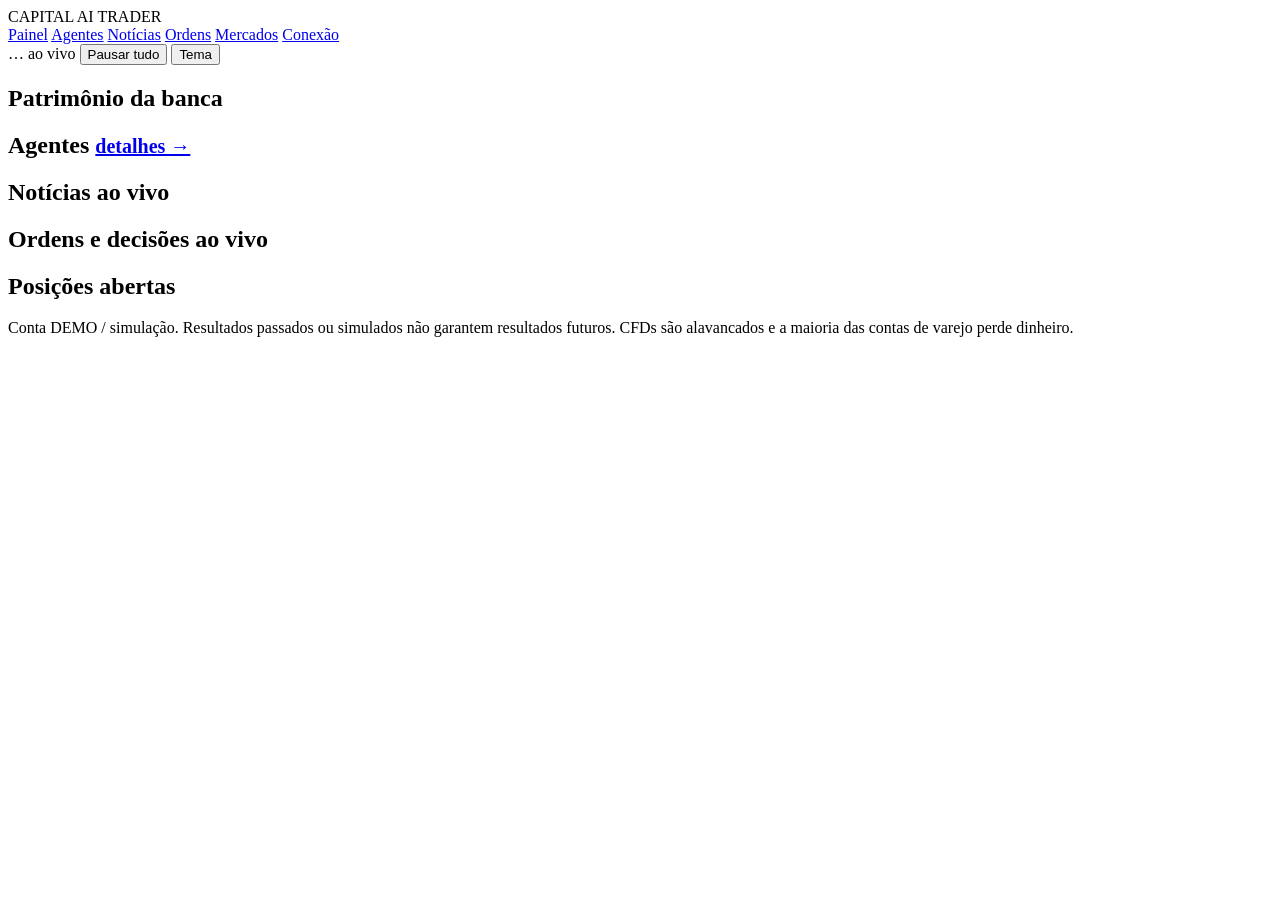
==== app/static/index.html @ 40db2600 "App completo: backend FastAPI + painel web, 5 agentes, preços via WebSocket, notícias contínuas e ge" ====
<!doctype html>
<html lang="pt-BR">
<head>
<meta charset="utf-8">
<meta name="viewport" content="width=device-width, initial-scale=1">
<title>Capital AI Trader</title>
<link rel="stylesheet" href="/static/app.css">
</head>
<body>
<header class="top">
  <div class="brand">CAPITAL AI TRADER</div>
  <nav id="tabs">
    <a href="#painel" data-tab="painel">Painel</a>
    <a href="#agentes" data-tab="agentes">Agentes</a>
    <a href="#noticias" data-tab="noticias">Notícias</a>
    <a href="#ordens" data-tab="ordens">Ordens</a>
    <a href="#mercados" data-tab="mercados">Mercados</a>
    <a href="#conexao" data-tab="conexao">Conexão</a>
  </nav>
  <div class="top-right">
    <span class="pill" id="mode-pill">…</span>
    <span class="pill" id="live-pill"><i class="dot"></i>ao vivo</span>
    <button class="btn warn" id="kill-btn" type="button">Pausar tudo</button>
    <button class="btn ghost" id="theme-btn" type="button">Tema</button>
  </div>
</header>
<div class="ticker" id="tape" aria-label="Cotações ao vivo"></div>
<div class="banner" id="banner" hidden></div>

<main>
  <!-- ================= PAINEL ================= -->
  <section class="tab" id="tab-painel">
    <div class="kpis" id="kpis"></div>
    <div class="grid g-2-1">
      <div class="card">
        <h2>Patrimônio da banca <small id="eq-sub"></small></h2>
        <div class="chart" id="eq-chart"></div>
      </div>
      <div class="card">
        <h2>Agentes <small><a href="#agentes">detalhes →</a></small></h2>
        <div id="agent-mini"></div>
      </div>
    </div>
    <div class="grid g-3">
      <div class="card"><h2>Notícias ao vivo <small id="news-rate"></small></h2><ul class="feed" id="news-live"></ul></div>
      <div class="card"><h2>Ordens e decisões ao vivo</h2><ul class="feed" id="dec-live"></ul></div>
      <div class="card"><h2>Posições abertas <small id="pos-count"></small></h2><div id="pos-mini"></div></div>
    </div>
  </section>

  <!-- ================= AGENTES ================= -->
  <section class="tab" id="tab-agentes" hidden>
    <p class="lead">Cada agente tem um estilo e um tempo gráfico. Eles só <b>propõem</b> ordens: o gestor de risco decide se a ordem vai para a corretora. Agentes com resultado ruim nos últimos 15+ trades são pausados automaticamente.</p>
    <div class="agents" id="agents"></div>
    <div class="card">
      <h2>Regras gerais de risco</h2>
      <form class="risk-form" id="risk-form">
        <label>Banca inicial ($)<input name="start_balance" type="number" step="1" min="1"></label>
        <label>Meta ($)<input name="target_balance" type="number" step="1" min="1"></label>
        <label>Perda máx. no dia (%, 0 = desligado)<input name="max_daily_loss" type="number" step="0.5" min="0" max="100"></label>
        <label class="chk"><input name="stop_at_target" type="checkbox"> Parar ao atingir a meta</label>
        <div class="row"><button class="btn" type="submit">Salvar regras</button>
          <button class="btn ghost" type="button" id="reset-bank">Reiniciar banca virtual</button>
          <button class="btn ghost" type="button" id="retrain">Retreinar modelo ML</button></div>
      </form>
      <div id="model-box" class="muted small"></div>
    </div>
  </section>

  <!-- ================= NOTÍCIAS ================= -->
  <section class="tab" id="tab-noticias" hidden>
    <div class="grid g-1-2">
      <div class="card"><h2>Sentimento por ativo <small>últimas 6 h</small></h2><div id="sent-bars"></div>
        <h2 style="margin-top:16px">Fontes</h2><div id="sources" class="small"></div></div>
      <div class="card">
        <h2>Fluxo de notícias
          <span class="filters"><select id="nf-ticker"><option value="">todos os ativos</option></select>
          <label class="chk small"><input type="checkbox" id="nf-rel"> só relevantes</label></span></h2>
        <ul class="feed tall" id="news-all"></ul>
      </div>
    </div>
  </section>

  <!-- ================= ORDENS ================= -->
  <section class="tab" id="tab-ordens" hidden>
    <div class="card"><h2>Posições abertas <span class="filters"><button class="btn danger sm" id="close-all" type="button">Fechar todas</button></span></h2><div class="scroll-x" id="pos-full"></div></div>
    <div class="grid g-2">
      <div class="card"><h2>Decisões do gestor de risco</h2><div class="scroll" id="dec-table"></div></div>
      <div class="card"><h2>Trades fechados</h2><div class="scroll" id="trades-table"></div></div>
    </div>
    <div class="card"><h2>Eventos</h2><ul class="feed" id="events"></ul></div>
  </section>

  <!-- ================= MERCADOS ================= -->
  <section class="tab" id="tab-mercados" hidden>
    <div class="quotes" id="quotes"></div>
    <div class="card">
      <h2><span id="chart-title">Gráfico</span>
        <span class="filters"><select id="chart-res">
          <option value="MINUTE">1 min</option><option value="MINUTE_5">5 min</option><option value="MINUTE_15" selected>15 min</option>
          <option value="HOUR">1 h</option><option value="HOUR_4">4 h</option><option value="DAY">diário</option></select></span></h2>
      <div class="chart tall" id="px-chart"></div>
      <div class="legend small"><span><i class="sw up"></i>candle de alta</span><span><i class="sw dn"></i>candle de baixa</span><span><i class="sw ln"></i>entrada / stop / alvo das posições</span></div>
    </div>
  </section>

  <!-- ================= CONEXÃO ================= -->
  <section class="tab" id="tab-conexao" hidden>
    <div class="grid g-2">
      <div class="card">
        <h2>Conectar à Capital.com (conta DEMO)</h2>
        <div id="conn-status" class="status-box"></div>
        <ol class="steps">
          <li>Na Capital.com, ative a <b>autenticação em dois fatores</b>.</li>
          <li>Vá em <b>Configurações → API integrations → Generate new key</b>, crie uma <b>senha para a chave</b> e copie a chave.</li>
          <li>Preencha abaixo, clique em <b>Testar</b>, escolha a conta demo e clique em <b>Salvar e conectar</b>.</li>
        </ol>
        <form id="conn-form" autocomplete="off">
          <label>Chave da API<input name="api_key" type="password" placeholder="deixe vazio para manter a atual"></label>
          <label>E-mail de login da Capital.com<input name="identifier" type="email"></label>
          <label>Senha da CHAVE de API (não é a senha da conta)<input name="password" type="password" placeholder="deixe vazio para manter a atual"></label>
          <label>Conta demo<select name="account_id"><option value="">padrão da Capital.com</option></select></label>
          <div class="row">
            <button class="btn ghost" type="button" id="conn-test">Testar</button>
            <button class="btn" type="submit">Salvar e conectar</button>
            <button class="btn ghost" type="button" id="conn-sim">Voltar ao simulador</button>
          </div>
        </form>
        <div id="conn-result" class="small"></div>
        <p class="muted small">As credenciais ficam só no arquivo <code>.env</code> do seu computador (permissão só para o seu usuário). O app recusa a conta real: só opera no servidor DEMO.</p>
      </div>
      <div class="card">
        <h2>Ordem de teste</h2>
        <p class="small">Abre a menor posição possível na sua conta demo, confere se ela aparece e fecha em seguida. Depois confira no app da Capital.com.</p>
        <div class="row"><select id="to-epic"></select><button class="btn" id="to-btn" type="button">Enviar ordem de teste</button></div>
        <div id="to-result" class="small"></div>
        <h2 style="margin-top:18px">Status</h2>
        <table class="kv" id="sys-status"></table>
      </div>
    </div>
  </section>
</main>
<footer class="foot">Conta DEMO / simulação. Resultados passados ou simulados não garantem resultados futuros. CFDs são alavancados e a maioria das contas de varejo perde dinheiro.</footer>
<div class="tip" id="tip"></div>
<script src="/static/app.js"></script>
</body>
</html>
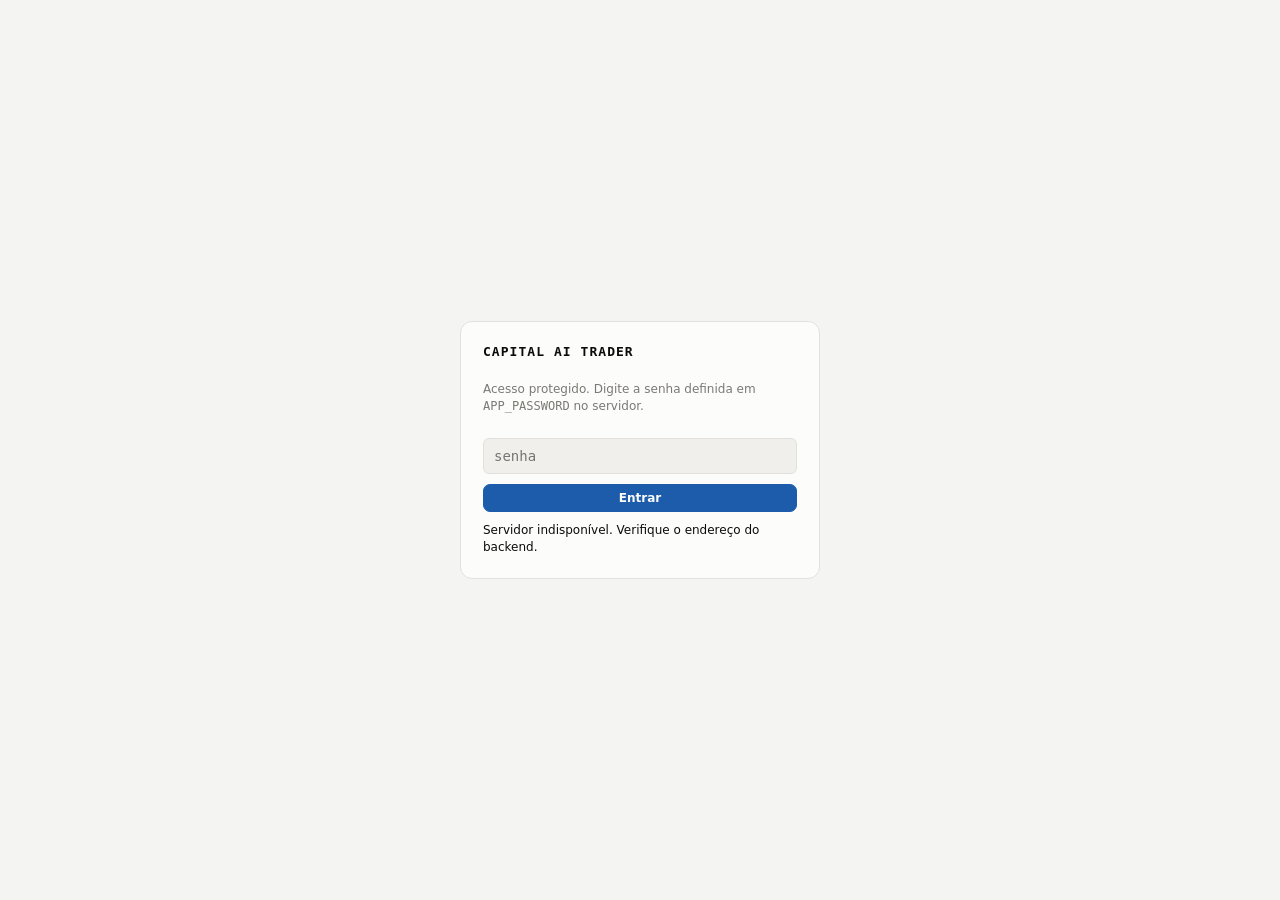
==== commit 9bbac938: "Dados reais (Alpaca/SEC/StockTwits), agente de pesquisa, IA local, login e deploy Railway/Vercel Co-" ====
--- a/app/static/index.html
+++ b/app/static/index.html
@@ -4,18 +4,30 @@
 <meta charset="utf-8">
 <meta name="viewport" content="width=device-width, initial-scale=1">
 <title>Capital AI Trader</title>
-<link rel="stylesheet" href="/static/app.css">
+<link rel="stylesheet" href="app.css">
+<script src="config.js"></script>
 </head>
 <body>
+<div class="login" id="login" hidden>
+  <form class="login-box" id="login-form">
+    <div class="brand">CAPITAL AI TRADER</div>
+    <p class="muted small">Acesso protegido. Digite a senha definida em <code>APP_PASSWORD</code> no servidor.</p>
+    <input type="password" name="password" placeholder="senha" autocomplete="current-password" required>
+    <button class="btn" type="submit">Entrar</button>
+    <div class="small" id="login-msg"></div>
+  </form>
+</div>
+
 <header class="top">
   <div class="brand">CAPITAL AI TRADER</div>
   <nav id="tabs">
     <a href="#painel" data-tab="painel">Painel</a>
     <a href="#agentes" data-tab="agentes">Agentes</a>
+    <a href="#pesquisa" data-tab="pesquisa">Pesquisa</a>
     <a href="#noticias" data-tab="noticias">Notícias</a>
     <a href="#ordens" data-tab="ordens">Ordens</a>
     <a href="#mercados" data-tab="mercados">Mercados</a>
-    <a href="#conexao" data-tab="conexao">Conexão</a>
+    <a href="#config" data-tab="config">Configurações</a>
   </nav>
   <div class="top-right">
     <span class="pill" id="mode-pill">…</span>
@@ -32,14 +44,8 @@
   <section class="tab" id="tab-painel">
     <div class="kpis" id="kpis"></div>
     <div class="grid g-2-1">
-      <div class="card">
-        <h2>Patrimônio da banca <small id="eq-sub"></small></h2>
-        <div class="chart" id="eq-chart"></div>
-      </div>
-      <div class="card">
-        <h2>Agentes <small><a href="#agentes">detalhes →</a></small></h2>
-        <div id="agent-mini"></div>
-      </div>
+      <div class="card"><h2>Patrimônio da banca <small id="eq-sub"></small></h2><div class="chart" id="eq-chart"></div></div>
+      <div class="card"><h2>Agentes <small><a href="#agentes">detalhes →</a></small></h2><div id="agent-mini"></div></div>
     </div>
     <div class="grid g-3">
       <div class="card"><h2>Notícias ao vivo <small id="news-rate"></small></h2><ul class="feed" id="news-live"></ul></div>
@@ -50,7 +56,7 @@
 
   <!-- ================= AGENTES ================= -->
   <section class="tab" id="tab-agentes" hidden>
-    <p class="lead">Cada agente tem um estilo e um tempo gráfico. Eles só <b>propõem</b> ordens: o gestor de risco decide se a ordem vai para a corretora. Agentes com resultado ruim nos últimos 15+ trades são pausados automaticamente.</p>
+    <p class="lead">Cada agente tem um estilo e um tempo gráfico. Eles só <b>propõem</b> ordens: o gestor de risco decide se a ordem vai para a corretora. Os agentes usam o <b>viés do Agente de Pesquisa</b> e o <b>volume consolidado</b> como filtros. Agentes com resultado ruim nos últimos 15+ trades são pausados automaticamente.</p>
     <div class="agents" id="agents"></div>
     <div class="card">
       <h2>Regras gerais de risco</h2>
@@ -65,6 +71,13 @@
       </form>
       <div id="model-box" class="muted small"></div>
     </div>
+  </section>
+
+  <!-- ================= PESQUISA ================= -->
+  <section class="tab" id="tab-pesquisa" hidden>
+    <p class="lead">O <b>Agente de Pesquisa</b> monta um dossiê com dados reais de cada ativo (preço e tendência, volume consolidado das bolsas, notícias, documentos oficiais da SEC e sentimento do StockTwits) e a IA escreve uma tese. <span id="research-status" class="muted"></span></p>
+    <div class="research" id="research"></div>
+    <div class="card" id="dossier-card" hidden><h2><span id="dossier-title">Dossiê</span><span class="filters"><button class="btn ghost sm" type="button" id="dossier-close">fechar</button></span></h2><div id="dossier"></div></div>
   </section>
 
   <!-- ================= NOTÍCIAS ================= -->
@@ -100,48 +113,78 @@
           <option value="MINUTE">1 min</option><option value="MINUTE_5">5 min</option><option value="MINUTE_15" selected>15 min</option>
           <option value="HOUR">1 h</option><option value="HOUR_4">4 h</option><option value="DAY">diário</option></select></span></h2>
       <div class="chart tall" id="px-chart"></div>
-      <div class="legend small"><span><i class="sw up"></i>candle de alta</span><span><i class="sw dn"></i>candle de baixa</span><span><i class="sw ln"></i>entrada / stop / alvo das posições</span></div>
+      <div class="chart short" id="vol-chart"></div>
+      <div class="legend small"><span><i class="sw up"></i>candle de alta</span><span><i class="sw dn"></i>candle de baixa</span><span><i class="sw ln"></i>entrada / stop / alvo das posições</span><span><i class="sw vol"></i><span id="vol-src">volume</span></span></div>
     </div>
   </section>
 
-  <!-- ================= CONEXÃO ================= -->
-  <section class="tab" id="tab-conexao" hidden>
+  <!-- ================= CONFIGURAÇÕES ================= -->
+  <section class="tab" id="tab-config" hidden>
+    <div class="card"><div id="conn-status" class="status-box"></div></div>
     <div class="grid g-2">
       <div class="card">
-        <h2>Conectar à Capital.com (conta DEMO)</h2>
-        <div id="conn-status" class="status-box"></div>
-        <ol class="steps">
-          <li>Na Capital.com, ative a <b>autenticação em dois fatores</b>.</li>
-          <li>Vá em <b>Configurações → API integrations → Generate new key</b>, crie uma <b>senha para a chave</b> e copie a chave.</li>
-          <li>Preencha abaixo, clique em <b>Testar</b>, escolha a conta demo e clique em <b>Salvar e conectar</b>.</li>
-        </ol>
+        <h2>1 · Dados de mercado reais (Alpaca)</h2>
+        <p class="small">Preços em tempo real e <b>volume consolidado de todas as bolsas dos EUA</b>, candles e notícias de agências. Crie uma conta grátis em <b>alpaca.markets</b> → Dashboard → API Keys. No plano grátis o volume consolidado vem com 15 min de atraso; o plano pago (SIP) é em tempo real.</p>
+        <form data-settings>
+          <label>API Key ID<input name="ALPACA_KEY_ID" type="password" autocomplete="off"></label>
+          <label>Secret Key<input name="ALPACA_SECRET_KEY" type="password" autocomplete="off"></label>
+          <label>Plano de dados<select name="ALPACA_FEED"><option value="iex">grátis (IEX tempo real + volume consolidado com 15 min)</option><option value="sip">pago (SIP tempo real)</option></select></label>
+          <div class="row"><button class="btn ghost" type="button" data-test="alpaca">Testar</button><button class="btn" type="submit">Salvar</button></div>
+        </form>
+        <div class="small" data-result="alpaca"></div>
+      </div>
+
+      <div class="card">
+        <h2>2 · Corretora: Capital.com (conta DEMO)</h2>
+        <p class="small">Sem a Capital.com, o app opera em <b>papel</b> com dados reais. Conectando, as ordens vão para a sua conta demo. Gere a chave em Configurações → API integrations (exige 2FA).</p>
         <form id="conn-form" autocomplete="off">
-          <label>Chave da API<input name="api_key" type="password" placeholder="deixe vazio para manter a atual"></label>
+          <label>Chave da API<input name="api_key" type="password"></label>
           <label>E-mail de login da Capital.com<input name="identifier" type="email"></label>
-          <label>Senha da CHAVE de API (não é a senha da conta)<input name="password" type="password" placeholder="deixe vazio para manter a atual"></label>
+          <label>Senha da CHAVE de API (não é a senha da conta)<input name="password" type="password"></label>
           <label>Conta demo<select name="account_id"><option value="">padrão da Capital.com</option></select></label>
           <div class="row">
             <button class="btn ghost" type="button" id="conn-test">Testar</button>
             <button class="btn" type="submit">Salvar e conectar</button>
-            <button class="btn ghost" type="button" id="conn-sim">Voltar ao simulador</button>
+            <button class="btn ghost" type="button" id="conn-paper">Usar papel (sem Capital)</button>
           </div>
         </form>
         <div id="conn-result" class="small"></div>
-        <p class="muted small">As credenciais ficam só no arquivo <code>.env</code> do seu computador (permissão só para o seu usuário). O app recusa a conta real: só opera no servidor DEMO.</p>
+        <div class="row" style="margin-top:10px"><select id="to-epic"></select><button class="btn ghost" id="to-btn" type="button">Ordem de teste na demo</button></div>
+        <div id="to-result" class="small"></div>
       </div>
+
       <div class="card">
-        <h2>Ordem de teste</h2>
-        <p class="small">Abre a menor posição possível na sua conta demo, confere se ela aparece e fecha em seguida. Depois confira no app da Capital.com.</p>
-        <div class="row"><select id="to-epic"></select><button class="btn" id="to-btn" type="button">Enviar ordem de teste</button></div>
-        <div id="to-result" class="small"></div>
-        <h2 style="margin-top:18px">Status</h2>
+        <h2>3 · Inteligência artificial</h2>
+        <p class="small">Analisa cada notícia e escreve as teses de pesquisa. <b>IA local</b>: rode um modelo (ex.: Qwen) com <b>Ollama</b> ou <b>LM Studio</b> num computador com GPU/memória suficiente e informe o endereço. Se o app estiver na nuvem, exponha esse endereço com um túnel seguro (ex.: Cloudflare Tunnel) e use uma chave.</p>
+        <form data-settings>
+          <label>Ordem de uso<select name="LLM_MODE"><option value="auto">automático: local → Claude → dicionário</option><option value="local">só IA local</option><option value="claude">só Claude</option><option value="off">só dicionário</option></select></label>
+          <label>Servidor local<select name="LOCAL_LLM_KIND"><option value="ollama">Ollama</option><option value="openai">OpenAI-compatível (LM Studio, vLLM, llama.cpp)</option></select></label>
+          <label>Endereço da IA local<input name="LOCAL_LLM_URL" placeholder="http://localhost:11434 ou https://meu-tunel.exemplo.com"></label>
+          <label>Modelo<input name="LOCAL_LLM_MODEL" placeholder="ex.: qwen3:32b"></label>
+          <label>Chave do servidor local (opcional)<input name="LOCAL_LLM_API_KEY" type="password"></label>
+          <label>Raciocínio (modelos "thinking")<select name="LOCAL_LLM_THINK"><option value="">padrão do modelo</option><option value="0">desligado (mais rápido)</option><option value="1">ligado</option></select></label>
+          <label>Chave da Anthropic (Claude) — reserva<input name="ANTHROPIC_API_KEY" type="password"></label>
+          <div class="row"><button class="btn ghost" type="button" data-test="llm">Testar IA</button><button class="btn" type="submit">Salvar</button></div>
+        </form>
+        <div class="small" data-result="llm"></div>
+      </div>
+
+      <div class="card">
+        <h2>4 · Pesquisa e ativos</h2>
+        <form data-settings>
+          <label>E-mail de contato para a SEC (documentos oficiais) <span class="hint">exigido pela SEC no acesso automatizado</span><input name="SEC_CONTACT_EMAIL" type="email"></label>
+          <label>Ativos (EPIC da Capital.com, separados por vírgula; cripto: BTCUSD, ETHUSD)<input name="WATCHLIST"></label>
+          <div class="row"><button class="btn" type="submit">Salvar</button></div>
+        </form>
+        <h2 style="margin-top:16px">Status</h2>
         <table class="kv" id="sys-status"></table>
       </div>
     </div>
+    <p class="muted small">As credenciais ficam criptografadas no banco do servidor. Variáveis de ambiente do servidor têm prioridade e aparecem como "definida no servidor". O app só aceita o servidor DEMO da Capital.com.</p>
   </section>
 </main>
-<footer class="foot">Conta DEMO / simulação. Resultados passados ou simulados não garantem resultados futuros. CFDs são alavancados e a maioria das contas de varejo perde dinheiro.</footer>
+<footer class="foot">Dados de mercado reais; saldo virtual (papel ou conta demo). Resultados passados não garantem resultados futuros. CFDs são alavancados e a maioria das contas de varejo perde dinheiro.</footer>
 <div class="tip" id="tip"></div>
-<script src="/static/app.js"></script>
+<script src="app.js"></script>
 </body>
 </html>
--- a/app/static/app.css
+++ b/app/static/app.css
@@ -0,0 +1,213 @@
+:root {
+  color-scheme: light;
+  --bg: #f4f4f2; --surface-1: #fcfcfb; --surface-2: #f0efec; --line: #e2e1dc;
+  --text-primary: #0b0b0b; --text-secondary: #52514e; --text-muted: #7a7974;
+  --series-1: #2a78d6; --up: #2a78d6; --down: #e34948; --mid: #c9c8c2; --accent: #1c5cab;
+  --a-scalp: #2a78d6; --a-day: #eb6834; --a-swing: #1baf7a; --a-long: #eda100; --a-news: #e87ba4; --a-manual: #7a7974;
+  --good: #0ca30c; --warning: #fab219; --serious: #ec835a; --critical: #d03b3b;
+  --mono: ui-monospace, SFMono-Regular, Menlo, Consolas, monospace;
+}
+@media (prefers-color-scheme: dark) {
+  :root:not([data-theme="light"]) {
+    color-scheme: dark;
+    --bg: #111110; --surface-1: #1a1a19; --surface-2: #232321; --line: #2f2f2c;
+    --text-primary: #f0efec; --text-secondary: #c3c2b7; --text-muted: #8d8c85;
+    --series-1: #3987e5; --up: #3987e5; --down: #e66767; --mid: #383835; --accent: #86b6ef;
+    --a-scalp: #3987e5; --a-day: #d95926; --a-swing: #199e70; --a-long: #c98500; --a-news: #d55181;
+  }
+}
+:root[data-theme="dark"] {
+  color-scheme: dark;
+  --bg: #111110; --surface-1: #1a1a19; --surface-2: #232321; --line: #2f2f2c;
+  --text-primary: #f0efec; --text-secondary: #c3c2b7; --text-muted: #8d8c85;
+  --series-1: #3987e5; --up: #3987e5; --down: #e66767; --mid: #383835; --accent: #86b6ef;
+  --a-scalp: #3987e5; --a-day: #d95926; --a-swing: #199e70; --a-long: #c98500; --a-news: #d55181;
+}
+* { box-sizing: border-box; }
+html, body { margin: 0; }
+body { background: var(--bg); color: var(--text-primary); font: 13px/1.45 system-ui, -apple-system, "Segoe UI", Roboto, sans-serif; overflow-x: hidden; }
+a { color: var(--accent); }
+code { font-family: var(--mono); font-size: 12px; }
+.muted { color: var(--text-muted); } .small { font-size: 12px; } .mono { font-family: var(--mono); }
+
+/* topo */
+.top { position: sticky; top: 0; z-index: 10; display: flex; align-items: center; gap: 8px 18px; flex-wrap: wrap;
+  padding: 8px 16px; background: var(--surface-1); border-bottom: 1px solid var(--line); }
+.brand { font: 600 13px var(--mono); letter-spacing: .08em; }
+nav { display: flex; gap: 2px; flex-wrap: wrap; }
+nav a { padding: 6px 10px; border-radius: 6px; color: var(--text-secondary); text-decoration: none; font-weight: 500; }
+nav a.on { background: var(--surface-2); color: var(--text-primary); }
+.top-right { margin-left: auto; display: flex; gap: 6px; align-items: center; flex-wrap: wrap; }
+.pill { font: 11px var(--mono); padding: 3px 9px; border: 1px solid var(--line); border-radius: 999px; color: var(--text-secondary); white-space: nowrap; }
+.pill b { color: var(--text-primary); }
+.dot { display: inline-block; width: 7px; height: 7px; border-radius: 50%; background: var(--text-muted); margin-right: 6px; }
+.live .dot { background: var(--good); animation: pulse 1.6s infinite; }
+@keyframes pulse { 50% { opacity: .35; } }
+.btn { font: 600 12px system-ui, sans-serif; padding: 6px 12px; border-radius: 7px; border: 1px solid var(--accent);
+  background: var(--accent); color: var(--surface-1); cursor: pointer; }
+.btn.ghost { background: transparent; color: var(--text-primary); border-color: var(--line); }
+.btn.warn { background: transparent; color: var(--text-primary); border-color: var(--warning); }
+.btn.warn.on { background: var(--warning); color: #111; }
+.btn.danger { background: transparent; color: var(--critical); border-color: var(--critical); }
+.btn.sm { padding: 3px 8px; font-size: 11px; }
+.btn:disabled { opacity: .5; cursor: wait; }
+
+/* fita de cotações */
+.ticker { display: flex; gap: 22px; overflow-x: auto; padding: 6px 16px; border-bottom: 1px solid var(--line);
+  background: var(--surface-1); font: 12px var(--mono); white-space: nowrap; scrollbar-width: none; }
+.ticker::-webkit-scrollbar { display: none; }
+.ticker span b { margin-right: 6px; }
+.flash-up { animation: fu .8s; } .flash-dn { animation: fd .8s; }
+@keyframes fu { from { background: color-mix(in srgb, var(--up) 35%, transparent); } }
+@keyframes fd { from { background: color-mix(in srgb, var(--down) 35%, transparent); } }
+.chg::before { font-size: .8em; margin-right: 2px; }
+.chg.up::before { content: "▲"; color: var(--good); } .chg.dn::before { content: "▼"; color: var(--critical); }
+.banner { margin: 10px 16px 0; padding: 8px 12px; border-radius: 8px; border: 1px solid var(--warning); background: var(--surface-1); }
+.banner::before { content: "⚠ "; color: var(--warning); }
+
+main { padding: 12px 16px 8px; max-width: 1600px; margin: 0 auto; }
+.lead { color: var(--text-secondary); margin: 0 0 12px; max-width: 900px; }
+.grid { display: grid; gap: 12px; margin-bottom: 12px; }
+.g-2-1 { grid-template-columns: 2fr 1fr; } .g-1-2 { grid-template-columns: 1fr 2fr; }
+.g-3 { grid-template-columns: repeat(3, 1fr); } .g-2 { grid-template-columns: 1fr 1fr; }
+@media (max-width: 1100px) { .g-2-1, .g-1-2, .g-3, .g-2 { grid-template-columns: 1fr; } }
+.card { background: var(--surface-1); border: 1px solid var(--line); border-radius: 10px; padding: 12px 14px; min-width: 0; margin-bottom: 12px; }
+.grid > .card { margin-bottom: 0; }
+.card h2 { margin: 0 0 10px; font: 600 11px/1.3 var(--mono); letter-spacing: .07em; text-transform: uppercase; color: var(--text-secondary);
+  display: flex; justify-content: space-between; align-items: center; gap: 8px; flex-wrap: wrap; }
+.card h2 small { font-weight: 400; letter-spacing: 0; text-transform: none; color: var(--text-muted); }
+.filters { display: flex; gap: 8px; align-items: center; text-transform: none; letter-spacing: 0; font-weight: 400; }
+
+/* KPIs */
+.kpis { display: grid; grid-template-columns: repeat(auto-fit, minmax(150px, 1fr)); gap: 10px; margin-bottom: 12px; }
+.kpi { background: var(--surface-1); border: 1px solid var(--line); border-radius: 10px; padding: 10px 12px; }
+.kpi .l { font-size: 10.5px; text-transform: uppercase; letter-spacing: .06em; color: var(--text-muted); }
+.kpi .v { font: 600 20px var(--mono); margin-top: 2px; }
+.kpi .s { font: 11px var(--mono); color: var(--text-muted); }
+.goal { height: 6px; border-radius: 3px; background: var(--surface-2); margin-top: 6px; overflow: hidden; }
+.goal i { display: block; height: 100%; background: var(--series-1); border-radius: 3px; }
+
+/* listas ao vivo */
+.feed { list-style: none; margin: 0; padding: 0; max-height: 420px; overflow-y: auto; }
+.feed.tall { max-height: 72vh; }
+.feed li { padding: 7px 0; border-top: 1px solid var(--line); }
+.feed li:first-child { border-top: 0; }
+.feed li.new { animation: newrow 1.2s; }
+@keyframes newrow { from { background: color-mix(in srgb, var(--accent) 18%, transparent); } }
+.meta { display: flex; gap: 6px; align-items: center; flex-wrap: wrap; font: 10.5px var(--mono); color: var(--text-muted); margin-bottom: 2px; }
+.tag { font: 600 10px var(--mono); padding: 1px 5px; border-radius: 4px; background: var(--surface-2); color: var(--text-secondary); }
+.sw-sent { display: inline-block; width: 8px; height: 8px; border-radius: 2px; }
+.feed a { color: var(--text-primary); text-decoration: none; } .feed a:hover { text-decoration: underline; }
+.agent-dot { display: inline-block; width: 8px; height: 8px; border-radius: 50%; margin-right: 5px; vertical-align: middle; }
+.acc::before { content: "✓ "; color: var(--good); font-weight: 700; }
+.rej::before { content: "✕ "; color: var(--text-muted); }
+.rej { color: var(--text-secondary); }
+
+/* agentes */
+.agent-row { display: grid; grid-template-columns: 1fr auto; gap: 2px 8px; padding: 7px 0; border-top: 1px solid var(--line); }
+.agent-row:first-child { border-top: 0; }
+.agent-row .n { font-weight: 600; } .agent-row .d { grid-column: 1 / -1; font: 11px var(--mono); color: var(--text-muted); }
+.agents { display: grid; grid-template-columns: repeat(auto-fill, minmax(330px, 1fr)); gap: 12px; margin-bottom: 12px; }
+.agent { background: var(--surface-1); border: 1px solid var(--line); border-radius: 10px; padding: 12px 14px; border-top: 3px solid var(--line); }
+.agent header { display: flex; justify-content: space-between; align-items: center; gap: 8px; }
+.agent h3 { margin: 0; font-size: 15px; }
+.agent .style { font: 11px var(--mono); color: var(--text-muted); }
+.agent p { color: var(--text-secondary); font-size: 12px; margin: 6px 0 10px; }
+.stats { display: grid; grid-template-columns: repeat(4, 1fr); gap: 6px; margin-bottom: 10px; }
+.stats div { background: var(--surface-2); border-radius: 7px; padding: 6px 7px; }
+.stats .l { font-size: 10px; color: var(--text-muted); text-transform: uppercase; }
+.stats .v { font: 600 13px var(--mono); }
+.agent form { display: grid; grid-template-columns: repeat(3, 1fr); gap: 6px; }
+.agent form label { font-size: 10.5px; color: var(--text-muted); display: flex; flex-direction: column; gap: 2px; margin: 0; min-width: 0; }
+.agent form input[type=number] { width: 100%; }
+.agent form .btn { align-self: end; }
+.agent .reads { margin-top: 10px; font: 11px var(--mono); max-height: 150px; overflow-y: auto; }
+.agent .reads div { display: grid; grid-template-columns: 62px 1fr; gap: 6px; padding: 2px 0; border-top: 1px dashed var(--line); }
+.switch { position: relative; width: 36px; height: 20px; flex: none; }
+.switch input { opacity: 0; width: 0; height: 0; }
+.switch span { position: absolute; inset: 0; background: var(--mid); border-radius: 10px; cursor: pointer; transition: .2s; }
+.switch span::before { content: ""; position: absolute; width: 16px; height: 16px; left: 2px; top: 2px; background: var(--surface-1); border-radius: 50%; transition: .2s; }
+.switch input:checked + span { background: var(--good); }
+.switch input:checked + span::before { transform: translateX(16px); }
+.badge { font: 600 10px var(--mono); padding: 2px 6px; border-radius: 4px; background: var(--surface-2); color: var(--text-secondary); }
+.badge.warn::before { content: "⚠ "; color: var(--warning); }
+
+/* formulários */
+input, select { font: 12px var(--mono); padding: 5px 7px; border-radius: 6px; border: 1px solid var(--line); background: var(--surface-2); color: var(--text-primary); min-width: 0; }
+form label { display: flex; flex-direction: column; gap: 3px; font-size: 12px; color: var(--text-secondary); margin-bottom: 8px; }
+label.chk { flex-direction: row; align-items: center; gap: 6px; }
+.row { display: flex; gap: 8px; flex-wrap: wrap; align-items: center; margin-top: 6px; }
+.risk-form { display: grid; grid-template-columns: repeat(4, minmax(140px, 1fr)); gap: 8px 12px; align-items: end; }
+.risk-form .row { grid-column: 1 / -1; }
+@media (max-width: 720px) { .risk-form, .agent form { grid-template-columns: 1fr 1fr; } }
+.hint { color: var(--text-muted); font-size: 10.5px; }
+.steps { padding-left: 18px; color: var(--text-secondary); font-size: 12.5px; }
+.status-box { padding: 8px 10px; border-radius: 8px; background: var(--surface-2); margin-bottom: 8px; }
+.status-box.ok::before { content: "✓ "; color: var(--good); font-weight: 700; }
+.status-box.err::before { content: "✕ "; color: var(--critical); font-weight: 700; }
+.status-box.sim::before { content: "◌ "; color: var(--warning); font-weight: 700; }
+
+/* tabelas */
+table { width: 100%; border-collapse: collapse; font: 11.5px var(--mono); }
+th { text-align: left; font-weight: 500; color: var(--text-muted); padding: 4px 6px 6px; border-bottom: 1px solid var(--line); white-space: nowrap; position: sticky; top: 0; background: var(--surface-1); }
+td { padding: 5px 6px; border-bottom: 1px solid var(--line); vertical-align: top; }
+td.num, th.num { text-align: right; white-space: nowrap; }
+td.why { min-width: 220px; color: var(--text-secondary); }
+.scroll { max-height: 420px; overflow: auto; } .scroll-x { overflow-x: auto; }
+table.kv td:first-child { color: var(--text-muted); width: 40%; }
+.pos { white-space: nowrap; } .pos.up::before { content: "▲ "; color: var(--good); font-size: .8em; } .pos.dn::before { content: "▼ "; color: var(--critical); font-size: .8em; }
+
+/* mercados */
+.quotes { display: grid; grid-template-columns: repeat(auto-fill, minmax(150px, 1fr)); gap: 8px; margin-bottom: 12px; }
+.q { background: var(--surface-1); border: 1px solid var(--line); border-radius: 9px; padding: 8px 10px; cursor: pointer; }
+.q.sel { border-color: var(--accent); }
+.q .e { font: 600 12px var(--mono); display: flex; justify-content: space-between; }
+.q .p { font: 600 17px var(--mono); margin: 2px 0; }
+.q .ba { font: 10.5px var(--mono); color: var(--text-muted); }
+
+/* gráficos */
+.chart { position: relative; height: 240px; }
+.chart.tall { height: 380px; }
+.chart svg { display: block; width: 100%; height: 100%; }
+.axis text { font: 10px var(--mono); fill: var(--text-muted); }
+.gridl { stroke: var(--line); stroke-width: 1; }
+.legend { display: flex; gap: 14px; flex-wrap: wrap; color: var(--text-muted); margin-top: 6px; font-family: var(--mono); }
+.sw { display: inline-block; width: 10px; height: 10px; border-radius: 2px; margin-right: 4px; vertical-align: middle; }
+.sw.up { background: var(--up); } .sw.dn { background: var(--down); } .sw.ln { height: 2px; background: var(--text-muted); }
+.sent-row { display: grid; grid-template-columns: 64px 1fr 48px; gap: 8px; align-items: center; padding: 4px 0; font: 12px var(--mono); }
+.div-bar { position: relative; height: 8px; background: var(--surface-2); border-radius: 4px; }
+.div-bar::after { content: ""; position: absolute; left: 50%; top: -2px; bottom: -2px; width: 1px; background: var(--text-muted); }
+.div-bar i { position: absolute; top: 0; bottom: 0; border-radius: 4px; }
+.tip { position: fixed; pointer-events: none; z-index: 50; background: var(--surface-2); border: 1px solid var(--line); border-radius: 6px;
+  padding: 6px 8px; font: 11px var(--mono); display: none; white-space: nowrap; box-shadow: 0 4px 14px rgba(0,0,0,.18); }
+.empty { color: var(--text-muted); font-size: 12px; padding: 8px 0; }
+.foot { padding: 8px 16px 18px; font-size: 11px; color: var(--text-muted); text-align: center; }
+
+/* login */
+.login { position: fixed; inset: 0; z-index: 100; background: var(--bg); display: grid; place-items: center; padding: 16px; }
+.login[hidden] { display: none; }
+.login-box { width: min(360px, 100%); background: var(--surface-1); border: 1px solid var(--line); border-radius: 12px; padding: 22px;
+  display: flex; flex-direction: column; gap: 10px; }
+.login-box input { font-size: 14px; padding: 9px 10px; }
+
+/* pesquisa */
+.research { display: grid; grid-template-columns: repeat(auto-fill, minmax(340px, 1fr)); gap: 12px; margin-bottom: 12px; }
+.rcard { background: var(--surface-1); border: 1px solid var(--line); border-radius: 10px; padding: 12px 14px; }
+.rcard header { display: flex; justify-content: space-between; align-items: baseline; gap: 8px; }
+.rcard h3 { margin: 0; font: 600 15px var(--mono); }
+.rcard .bias { font: 600 18px var(--mono); }
+.rcard p { margin: 6px 0; color: var(--text-secondary); font-size: 12.5px; }
+.rcard ul { margin: 4px 0 6px; padding-left: 16px; font-size: 12px; color: var(--text-secondary); }
+.rcard .lbl { font: 600 10px var(--mono); text-transform: uppercase; color: var(--text-muted); margin-top: 6px; }
+.rcard .facts { display: flex; flex-wrap: wrap; gap: 6px; margin: 8px 0; }
+.rcard .facts span { font: 11px var(--mono); background: var(--surface-2); border-radius: 5px; padding: 2px 6px; }
+.dossier pre { white-space: pre-wrap; font: 11px/1.5 var(--mono); max-height: 520px; overflow: auto; background: var(--surface-2); padding: 10px; border-radius: 8px; }
+
+/* volume */
+.chart.short { height: 110px; margin-top: 4px; }
+.sw.vol { background: var(--text-muted); }
+.q .vol { font: 10.5px var(--mono); color: var(--text-secondary); margin-top: 3px; }
+
+/* configurações */
+.src { font: 10px var(--mono); color: var(--text-muted); margin-left: 4px; }
+[data-settings] select, [data-settings] input, #conn-form input, #conn-form select { width: 100%; }
